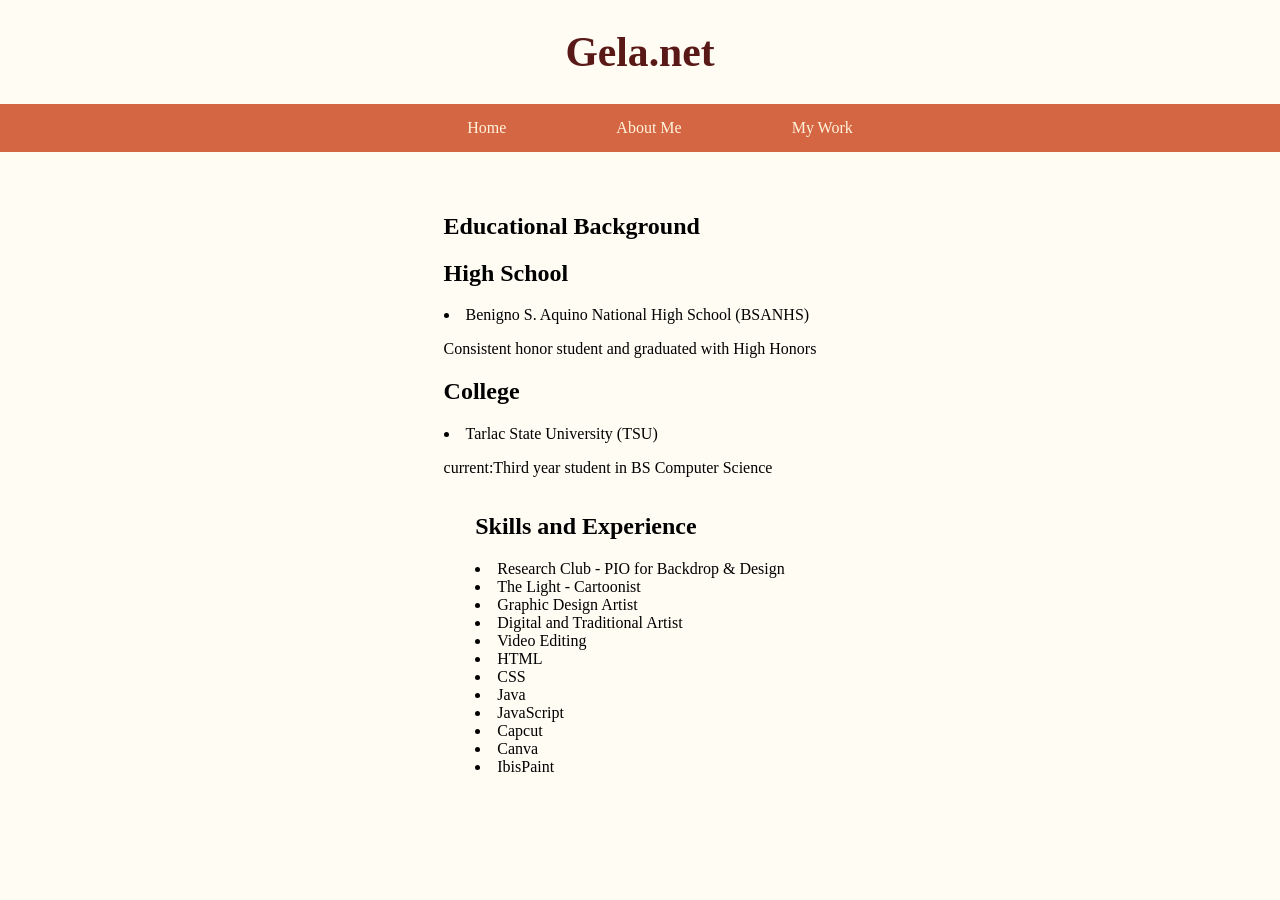
==== aboutMe.html @ 17ddd224 "style sheet" ====
<!DOCTYPE html>
<html lang="en">
<head>
    <meta charset="UTF-8">
    <meta name="viewport" content="width=device-width, initial-scale=1.0">
    <title>Gela.Net</title>
    <link rel="stylesheet" href="style.css">
</head>
<body>
    
    <h1>Gela.net</h1>

    <header>
        <nav class="navbar">
        <ul>
            <li><a href="index.html">Home</a></li>
            <li><a href="aboutMe.html">About Me</a></li>
            <li><a href="myWork.html">My Work</a></li>
        </ul>
        </nav>     
    </header>
   

    <main> 
        <section>
        <h2>Educational Background</h2>
        <h2>High School</h2>
        <li>Benigno S. Aquino National High School (BSANHS)</li>
        <p>Consistent honor student and graduated with High Honors</p>
        <h2>College</h2>
        <li>Tarlac State University (TSU)</li>
        <p>current:Third year student in BS Computer Science</p>
        </section>
        
        
        <section>
        <h2>Skills and Experience</h2>
        <li>Research Club - PIO for Backdrop & Design</li>
        <li>The Light - Cartoonist</li>
        <li>Graphic Design Artist</li>
        <li>Digital and Traditional Artist</li>
        <li>Video Editing</li>
        <li>HTML</li>
        <li>CSS</li>
        <li>Java</li>
        <li>JavaScript</li>
        <li>Capcut</li>
        <li>Canva</li>
        <li>IbisPaint</li>
        </section>

    </main>


</body>
</html>
---- style.css ----
body{
    margin: 0px;
    font-family: Hauora;
    background-color: #fffcf3;
    height: 100%;
}
main{
  
    margin-right: 20px;
    display: grid;
    place-items: center;
    height: 300px;   
    padding: min(5em, 8%);
    padding-bottom: 60px;
    padding: 25px;
}


h1{
    
    font-family: CocogooseProTrial Darkmode;
    color:#591916;
    text-align: center;
    font-size: clamp(1.8rem, calc(2vw + 1rem), 5rem);
}

img{
    max-width: 100%;
    height: auto;
    aspect-ratio: 3/2;
    object-fit: cover;
}

.navbar ul{
    list-style-type: none;
    background-color: #d56644;
    overflow: hidden;
    display:flex;
    justify-content: center;
    gap:80px;
}

.navbar a{
    color: #fff4db;
    text-decoration: none;
    padding: 15px;
    display: block;
    text-align: center;
}
.navbar a:hover{
    background-color:#a8281c;
}
.navbar li{
    font-family: HarmonyOS Sans SC Medium;
}

footer{
    background: #953536;
    color: #953536;
    width: 100%;
    position: fixed;
    bottom: 0;
    padding: 5px;
    margin: 0px;
    text-align: center;
    font-family: HarmonyOS Sans SC Medium;
    height: 50px;

}

footer ul{
    margin-right: 25px;
    padding:0;
    list-style-type: none;
    background-color: #953536;
    overflow: hidden;
    display:flex;
    align-items: center;
    justify-content:space-evenly
}


footer ul li a{
    color:#fff4db;
    text-decoration: none;
}

footer a:hover{
  color: rgb(173, 126, 69);
}

@media screen and (max-width: 600px){
    footer{
        display:flex;
        flex-direction: column;
        align-items: center;
    }

        /* .navbar{
        display:flex;
        flex-direction: column;
        align-items: center; */
    
}
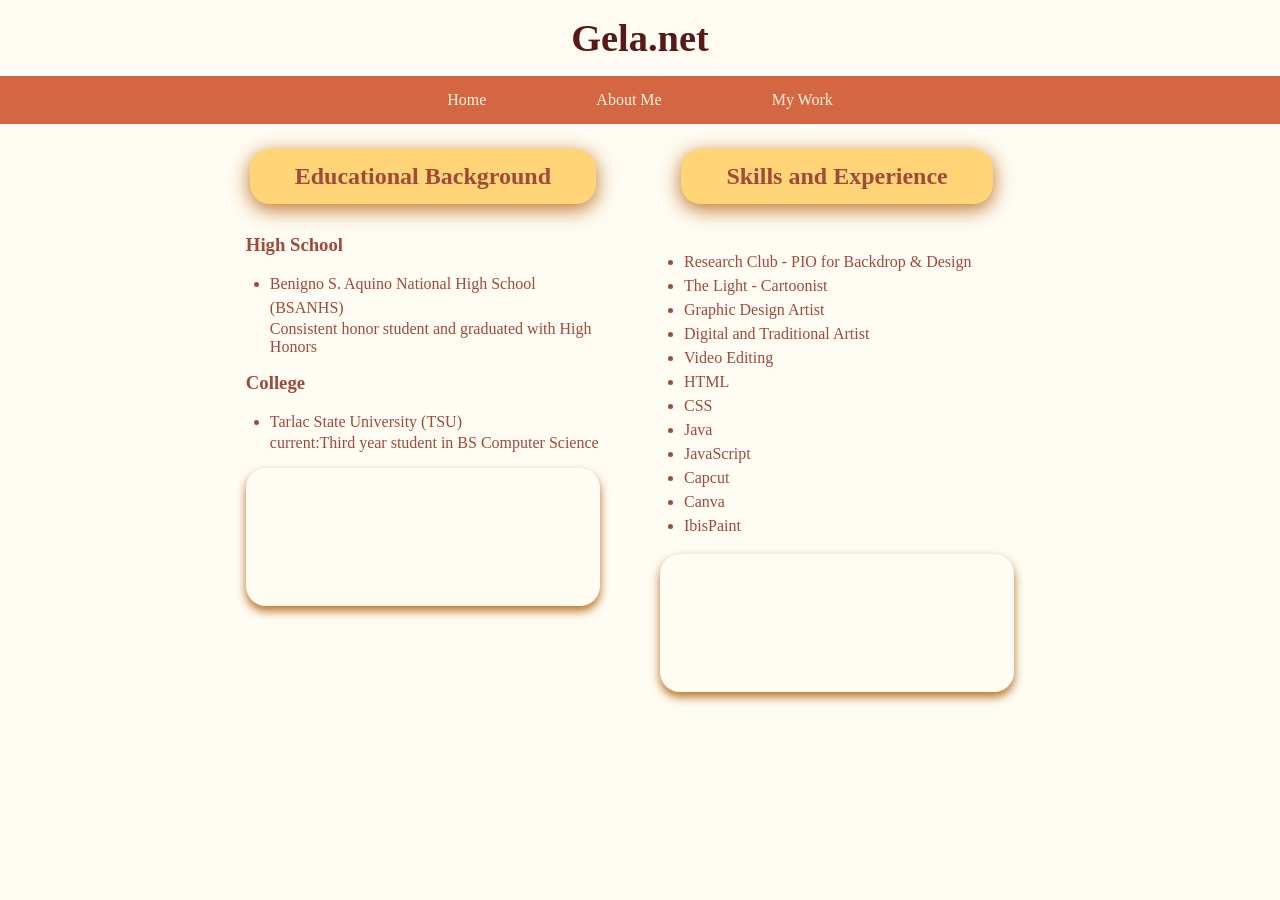
==== commit 8474a52c: "updated layout" ====
--- a/aboutMe.html
+++ b/aboutMe.html
@@ -22,33 +22,59 @@
    
 
     <main> 
-        <section>
-        <h2>Educational Background</h2>
-        <h2>High School</h2>
-        <li>Benigno S. Aquino National High School (BSANHS)</li>
-        <p>Consistent honor student and graduated with High Honors</p>
-        <h2>College</h2>
-        <li>Tarlac State University (TSU)</li>
-        <p>current:Third year student in BS Computer Science</p>
-        </section>
+        <div class= "about_container">
+            
+            <div class="about_column">
+                <div class="about_title">
+                    <h2>Educational Background</h2>
+                </div>
+                
+                <h3>High School</h3>
+                
+                <ul>    
+                    <li>Benigno S. Aquino National High School (BSANHS)</li>
+                    <p>Consistent honor student and graduated with High Honors</p>
+               </ul>
+                
+                <h3>College</h3>
+                
+                <ul>
+                    <li>Tarlac State University (TSU)</li>
+                    <p>current:Third year student in BS Computer Science</p>
+                </ul>
+
+                <div class="img_about">
+                    <img src="" alt="">
+                </div>
+            </div>
         
         
-        <section>
-        <h2>Skills and Experience</h2>
-        <li>Research Club - PIO for Backdrop & Design</li>
-        <li>The Light - Cartoonist</li>
-        <li>Graphic Design Artist</li>
-        <li>Digital and Traditional Artist</li>
-        <li>Video Editing</li>
-        <li>HTML</li>
-        <li>CSS</li>
-        <li>Java</li>
-        <li>JavaScript</li>
-        <li>Capcut</li>
-        <li>Canva</li>
-        <li>IbisPaint</li>
-        </section>
+            <div class="about_column">
+                <div class="about_title">
+                    <h2>Skills and Experience</h2>
+                </div>
 
+                <ul>
+                    <li>Research Club - PIO for Backdrop & Design</li>
+                    <li>The Light - Cartoonist</li>
+                    <li>Graphic Design Artist</li>
+                    <li>Digital and Traditional Artist</li>
+                    <li>Video Editing</li>
+                    <li>HTML</li>
+                    <li>CSS</li>
+                    <li>Java</li>
+                    <li>JavaScript</li>
+                    <li>Capcut</li>
+                    <li>Canva</li>
+                    <li>IbisPaint</li>
+                </ul>
+                
+                <div class="img_about">
+                    <img src="" alt="">
+                </div>
+
+            </div>
+        </div>
     </main>
 
 
--- a/style.css
+++ b/style.css
@@ -1,4 +1,8 @@
-
+*{
+    box-sizing: border-box;
+    padding: 0;
+    margin: 0;
+}
 body{
     margin: 0px;
     font-family: Hauora;
@@ -16,17 +20,18 @@
     padding: 25px;
 }
 
-
 h1{
-    
+    margin-bottom: 1rem;
     font-family: CocogooseProTrial Darkmode;
     color:#591916;
     text-align: center;
-    font-size: clamp(1.8rem, calc(2vw + 1rem), 5rem);
-}
-
-img{
-    max-width: 100%;
+    font-size: clamp(1.8rem, 3vw, 3.5rem);
+    margin-top: 1rem;
+}
+
+img.ID{
+    width: 100%;
+    max-width: 550px;
     height: auto;
     aspect-ratio: 3/2;
     object-fit: cover;
@@ -61,11 +66,11 @@
     width: 100%;
     position: fixed;
     bottom: 0;
-    padding: 5px;
+    padding: 10px 5px;
     margin: 0px;
     text-align: center;
     font-family: HarmonyOS Sans SC Medium;
-    height: 50px;
+
 
 }
 
@@ -76,8 +81,11 @@
     background-color: #953536;
     overflow: hidden;
     display:flex;
+    flex-wrap: wrap;
     align-items: center;
-    justify-content:space-evenly
+    gap: 10px;
+    justify-content: space-evenly;
+
 }
 
 
@@ -90,16 +98,116 @@
   color: rgb(173, 126, 69);
 }
 
-@media screen and (max-width: 600px){
+@media screen and (max-width: 600x){
     footer{
-        display:flex;
+        position: static;
+    }
+    
+    footer ul{
         flex-direction: column;
-        align-items: center;
+        margin-right: 0;
+        gap: 8px;
+        padding: 10px 0;
     }
-
-        /* .navbar{
-        display:flex;
-        flex-direction: column;
-        align-items: center; */
+}
+
+
+.title{
+    margin-bottom: 2rem;
+    text-align: center;
+    font-family: Hauora;
+}
+
+.title2{
+    margin-top: 2rem;
+    margin-bottom: 2rem;
+    text-align: center;
+    font-family: Hauora;
     
-}
+
+}
+
+.container_A{
+    max-width: 1224px;
+    width: 90%;
+    margin: auto;
+    padding: 40px 0;
+}
+
+.container_B{
+    display: flex;
+    gap: 20px;
+}
+
+
+.column{
+    display: flex;
+    flex-direction: column;
+    gap: 20px;
+    flex: 1;
+    min-width: 0;
+}
+
+.photo img{
+    width: 100%;
+    height: 100%;
+    border-radius: 30px;
+    object-fit: cover;
+}
+
+@media  (max-width: 768px){
+    .container_B{
+        flex-direction:column;
+    }
+}
+
+.about_title{
+    display: inline-block;
+    background-color: #ffd577;
+    color:#9f4a3b;
+    padding: 14px 45px;
+    border-radius: 20px;
+    text-align: center;
+    box-shadow: 0 5px 20px #ba7224;
+    margin-bottom: 30px;
+    font-weight: 800;
+}
+
+.about_column h3{
+    text-align: left;
+    font-weight: 800;
+}
+
+.about_column li{
+    line-height: 1.5;
+}
+
+.about_container{
+    display: flex;
+    gap: 60px;
+    justify-content: center;
+    flex-wrap: wrap;
+}
+
+.about_column{
+    flex:1;
+    min-width: 280px;
+    max-width: 480px;
+    text-align: center;
+    color:#9f4a3b ;
+}
+
+.about_column ul{
+    text-align: left;
+    margin: 1rem 0;
+    padding-left: 1.5rem;
+    justify-content: center;
+}
+
+.img_about{
+    text-align: center;
+    border-radius: 20px;
+    padding: 60px 0;
+    margin-top: 1.5 rem;
+    box-shadow: 0 5px 10px #ba7224;
+}
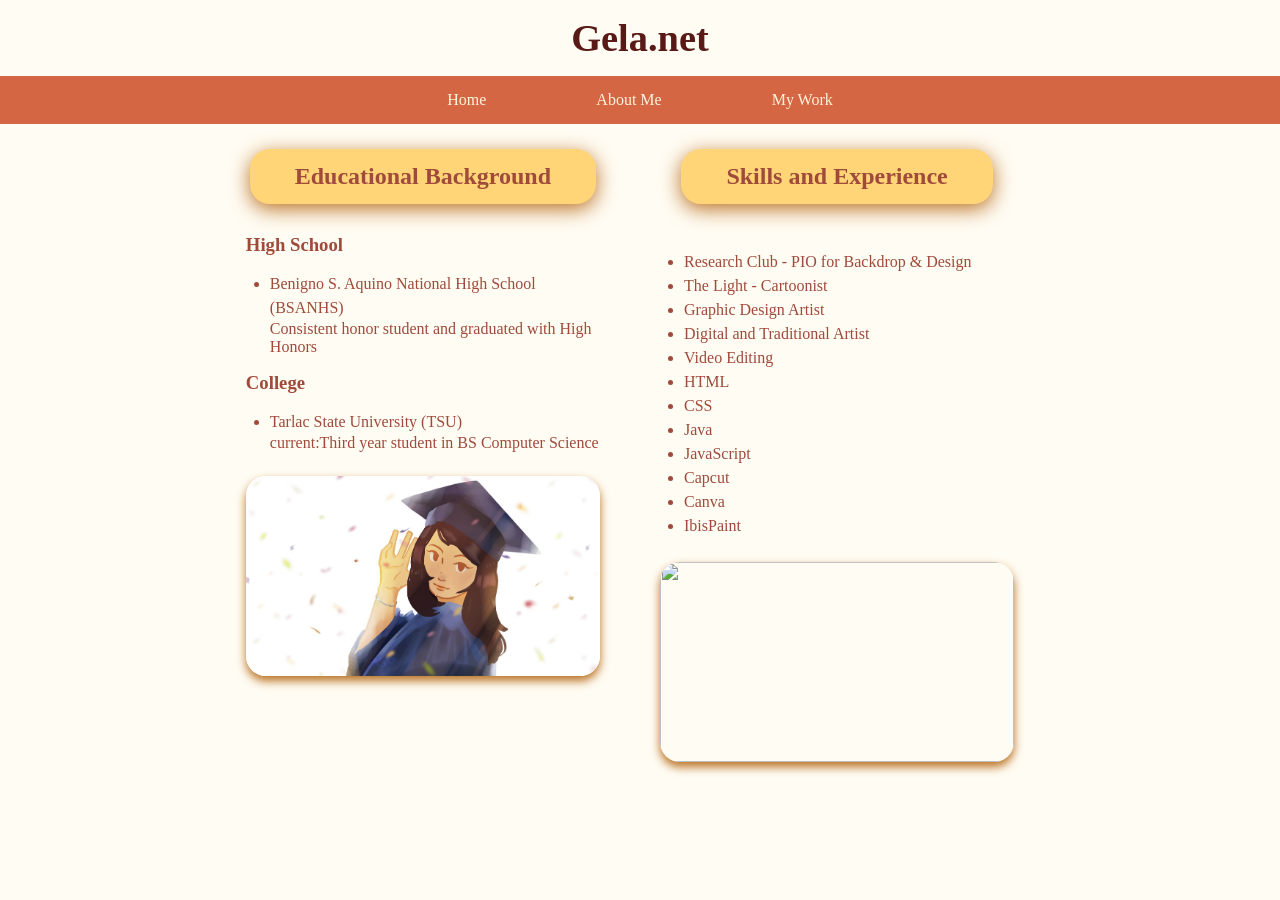
==== commit c327aa69: "large files" ====
--- a/aboutMe.html
+++ b/aboutMe.html
@@ -44,7 +44,7 @@
                 </ul>
 
                 <div class="img_about">
-                    <img src="" alt="">
+                    <img src="Image/Education.jpg" alt="Graduation art">
                 </div>
             </div>
         
--- a/style.css
+++ b/style.css
@@ -207,7 +207,16 @@
 .img_about{
     text-align: center;
     border-radius: 20px;
-    padding: 60px 0;
-    margin-top: 1.5 rem;
+    margin-top: 1.5rem;
+    overflow: hidden;
     box-shadow: 0 5px 10px #ba7224;
-}+   
+}
+
+.img_about img{
+    width: 100%;
+    height: 200px;
+    object-fit: cover;
+    display: block;
+}
+
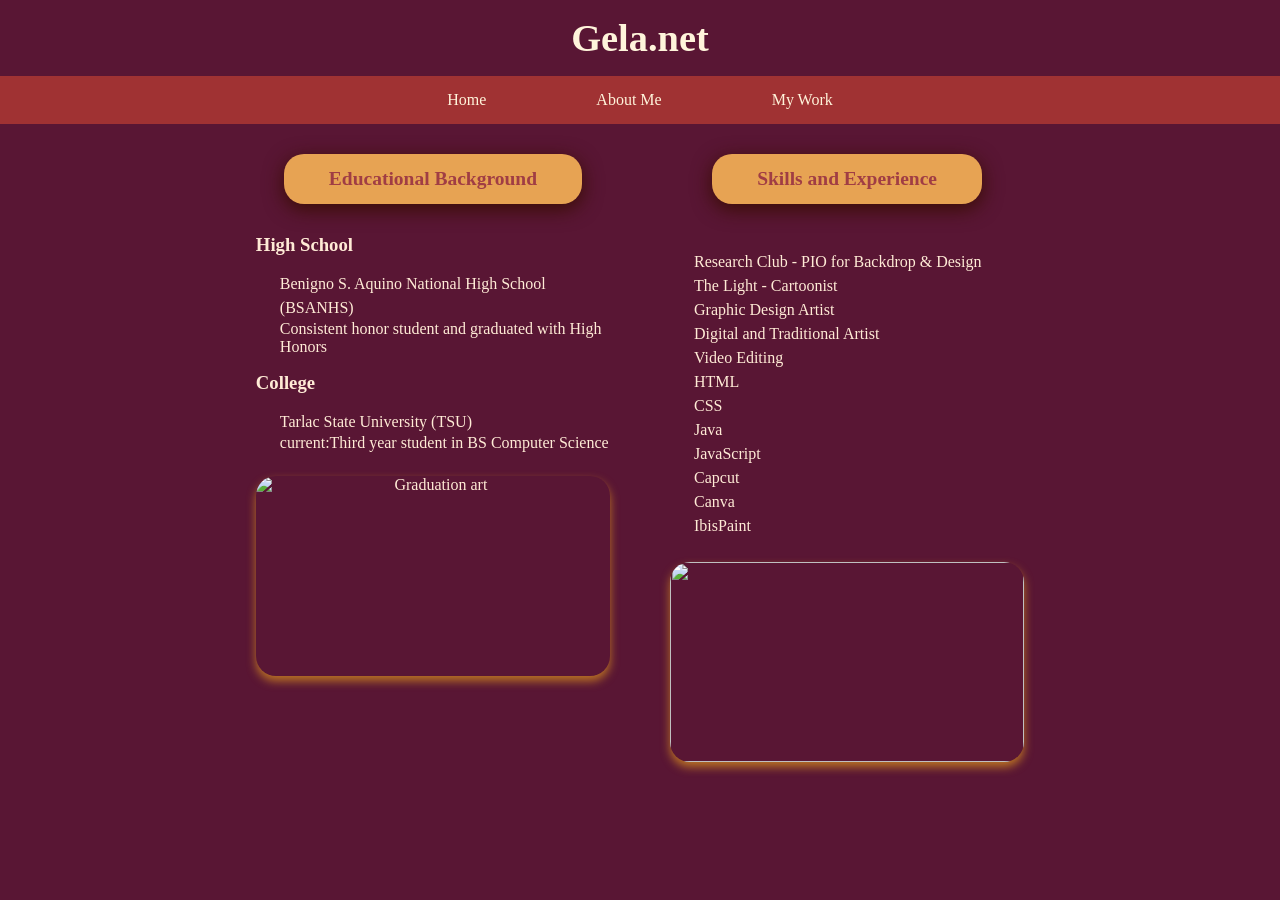
==== commit c6b11ac2: "fixed style" ====
--- a/aboutMe.html
+++ b/aboutMe.html
@@ -32,7 +32,7 @@
                 <h3>High School</h3>
                 
                 <ul>    
-                    <li>Benigno S. Aquino National High School (BSANHS)</li>
+                    <li><a>Benigno S. Aquino National High School (BSANHS)</a></li>
                     <p>Consistent honor student and graduated with High Honors</p>
                </ul>
                 
--- a/style.css
+++ b/style.css
@@ -3,43 +3,62 @@
     padding: 0;
     margin: 0;
 }
+
 body{
     margin: 0px;
     font-family: Hauora;
-    background-color: #fffcf3;
+    background-color: #591634;
     height: 100%;
 }
+
 main{
-  
-    margin-right: 20px;
     display: grid;
     place-items: center;
     height: 300px;   
     padding: min(5em, 8%);
-    padding-bottom: 60px;
-    padding: 25px;
+    padding: 30px;
 }
 
 h1{
     margin-bottom: 1rem;
     font-family: CocogooseProTrial Darkmode;
-    color:#591916;
+    color:#fff4db;
     text-align: center;
     font-size: clamp(1.8rem, 3vw, 3.5rem);
     margin-top: 1rem;
 }
 
-img.ID{
+.IDcont img{
     width: 100%;
     max-width: 550px;
     height: auto;
     aspect-ratio: 3/2;
     object-fit: cover;
-}
+    transition: all 0.4s ease;
+}
+
+
+.IDcont img:hover{
+    
+    border-radius: 10px;
+    transform: rotate(-3deg);
+    filter: drop-shadow( 8px 8px 3px #380909);
+}
+
+.IDinfo{
+    text-align: justify;
+    color: #fff4db;
+    margin-top: 20px;
+    margin-left: 10%;
+    margin-right: 10%;
+    margin-bottom: 10px;
+}
+
 
 .navbar ul{
     list-style-type: none;
-    background-color: #d56644;
+    background-color: #a03233;
+    
     overflow: hidden;
     display:flex;
     justify-content: center;
@@ -51,18 +70,22 @@
     text-decoration: none;
     padding: 15px;
     display: block;
-    text-align: center;
-}
+    transition: all 0.4s ease;
+}
+
 .navbar a:hover{
-    background-color:#a8281c;
-}
+    background-color:#691c1d;
+    border-radius: 7px;
+    
+}
+
 .navbar li{
     font-family: HarmonyOS Sans SC Medium;
 }
 
+
 footer{
     background: #953536;
-    color: #953536;
     width: 100%;
     position: fixed;
     bottom: 0;
@@ -70,15 +93,12 @@
     margin: 0px;
     text-align: center;
     font-family: HarmonyOS Sans SC Medium;
-
-
 }
 
 footer ul{
     margin-right: 25px;
     padding:0;
     list-style-type: none;
-    background-color: #953536;
     overflow: hidden;
     display:flex;
     flex-wrap: wrap;
@@ -89,13 +109,14 @@
 }
 
 
-footer ul li a{
+footer a{
     color:#fff4db;
     text-decoration: none;
+    transition: all 0.4s ease;
 }
 
 footer a:hover{
-  color: rgb(173, 126, 69);
+    color: #461415;
 }
 
 @media screen and (max-width: 600x){
@@ -123,8 +144,6 @@
     margin-bottom: 2rem;
     text-align: center;
     font-family: Hauora;
-    
-
 }
 
 .container_A{
@@ -153,7 +172,21 @@
     height: 100%;
     border-radius: 30px;
     object-fit: cover;
-}
+
+    /* interactive effectz */
+    transition: rotate 2s;
+
+    transition-property: transform;
+    transition-duration: 1s;
+    transition-timing-function: ease;
+    transition-delay: 0s;
+}
+
+.photo img:hover {
+    transform: rotate(-5deg);
+    filter: drop-shadow(-3px 3px 3px #9f4a3b);
+}
+
 
 @media  (max-width: 768px){
     .container_B{
@@ -162,15 +195,17 @@
 }
 
 .about_title{
+    font-size: 13px;
     display: inline-block;
-    background-color: #ffd577;
-    color:#9f4a3b;
+    background-color: #e7a353;
+    color:#a03d44;
     padding: 14px 45px;
     border-radius: 20px;
     text-align: center;
-    box-shadow: 0 5px 20px #ba7224;
+    box-shadow: 0 5px 20px #380d02;
     margin-bottom: 30px;
     font-weight: 800;
+    font-family: CocogooseProTrial Darkmode;
 }
 
 .about_column h3{
@@ -180,6 +215,7 @@
 
 .about_column li{
     line-height: 1.5;
+    list-style-type: none;
 }
 
 .about_container{
@@ -194,7 +230,7 @@
     min-width: 280px;
     max-width: 480px;
     text-align: center;
-    color:#9f4a3b ;
+    color:#ffebd6 ;
 }
 
 .about_column ul{
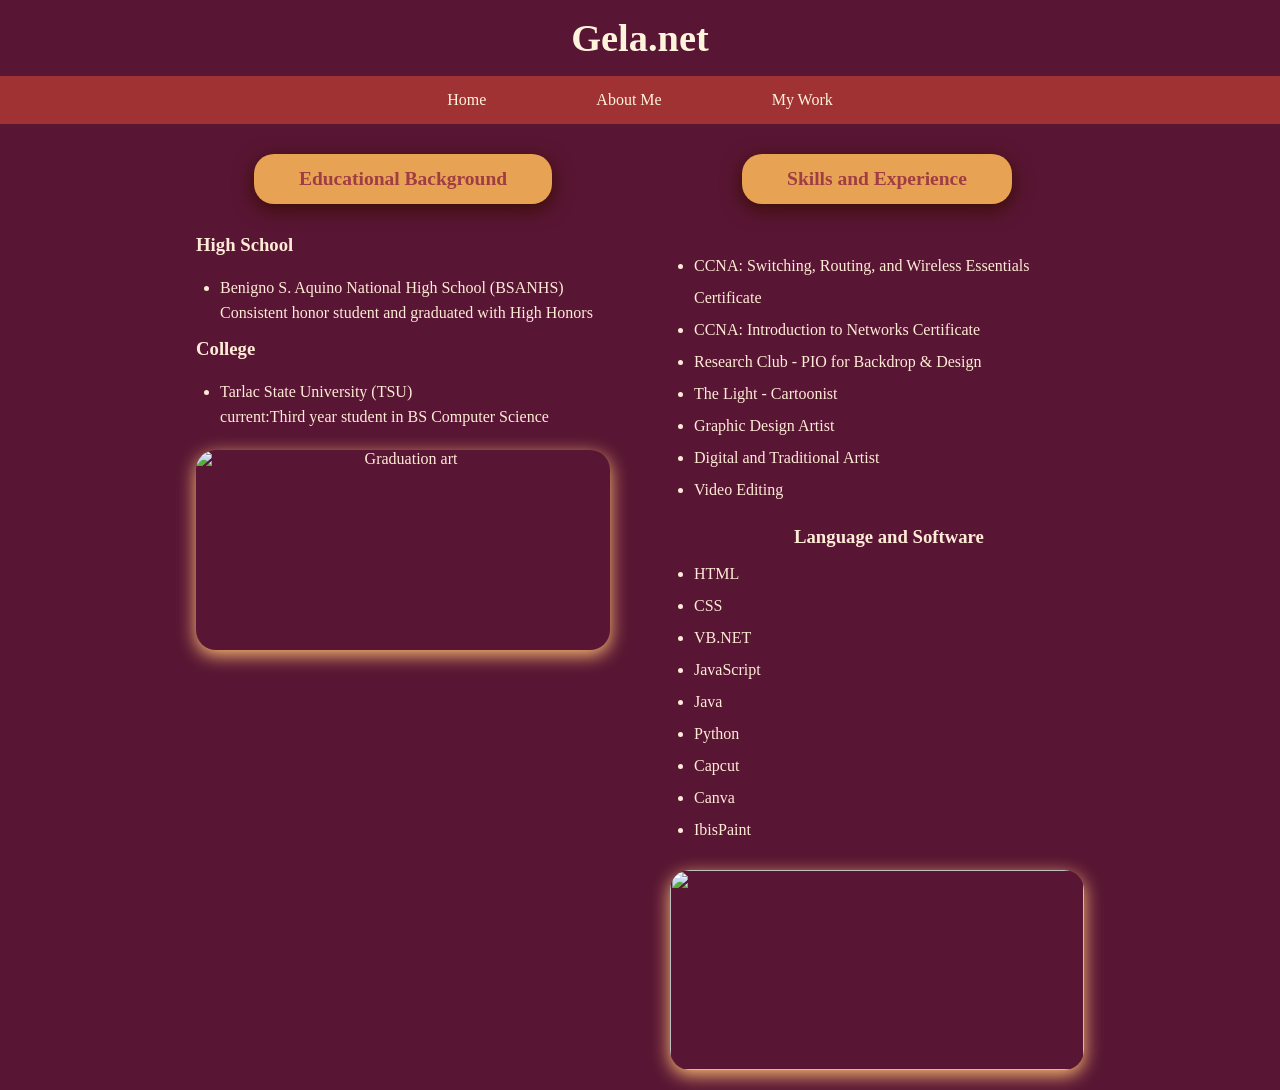
==== commit 6c79d3a3: "fixed about section" ====
--- a/aboutMe.html
+++ b/aboutMe.html
@@ -32,7 +32,7 @@
                 <h3>High School</h3>
                 
                 <ul>    
-                    <li><a>Benigno S. Aquino National High School (BSANHS)</a></li>
+                    <li>Benigno S. Aquino National High School (BSANHS)</li>
                     <p>Consistent honor student and graduated with High Honors</p>
                </ul>
                 
@@ -55,15 +55,24 @@
                 </div>
 
                 <ul>
+                    <li>CCNA: Switching, Routing, and Wireless Essentials Certificate</li>
+                    <li>CCNA: Introduction to Networks Certificate</li>
                     <li>Research Club - PIO for Backdrop & Design</li>
                     <li>The Light - Cartoonist</li>
                     <li>Graphic Design Artist</li>
                     <li>Digital and Traditional Artist</li>
                     <li>Video Editing</li>
+                </ul>  
+                
+                <ul class="listB">
+                    <h3>Language and Software</h3>
+
                     <li>HTML</li>
                     <li>CSS</li>
+                    <li>VB.NET</li>
+                    <li>JavaScript</li>
                     <li>Java</li>
-                    <li>JavaScript</li>
+                    <li>Python</li>
                     <li>Capcut</li>
                     <li>Canva</li>
                     <li>IbisPaint</li>
--- a/style.css
+++ b/style.css
@@ -214,8 +214,7 @@
 }
 
 .about_column li{
-    line-height: 1.5;
-    list-style-type: none;
+    line-height: 2;
 }
 
 .about_container{
@@ -225,6 +224,12 @@
     flex-wrap: wrap;
 }
 
+.listB h3{
+    margin-top: 20px;
+    margin-bottom: 10px;
+    text-align: center;
+}
+
 .about_column{
     flex:1;
     min-width: 280px;
@@ -245,8 +250,8 @@
     border-radius: 20px;
     margin-top: 1.5rem;
     overflow: hidden;
-    box-shadow: 0 5px 10px #ba7224;
-   
+    box-shadow: 0 5px 18px #fcbf74;
+    margin-bottom: 20px;
 }
 
 .img_about img{
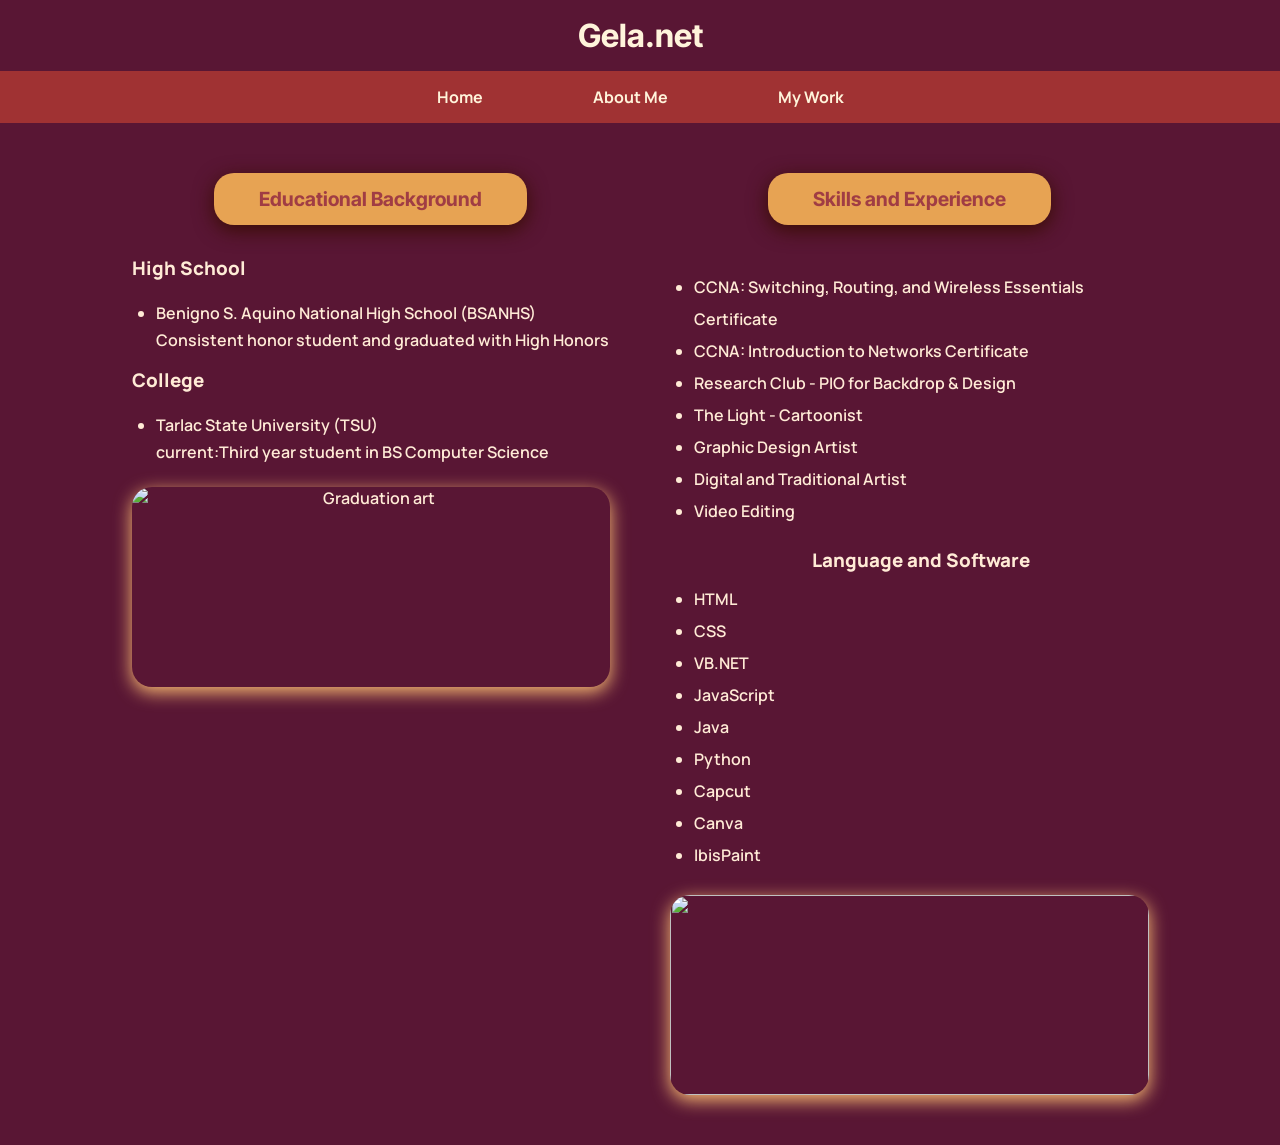
==== commit f6e58f8f: "design" ====
--- a/aboutMe.html
+++ b/aboutMe.html
@@ -65,7 +65,7 @@
                 </ul>  
                 
                 <ul class="listB">
-                    <h3>Language and Software</h3>
+                    <h3>Language and Software </h3>
 
                     <li>HTML</li>
                     <li>CSS</li>
--- a/style.css
+++ b/style.css
@@ -1,3 +1,5 @@
+@import url('https://fonts.googleapis.com/css2?family=Inter+Tight:ital,wght@0,840;1,900&display=swap');
+@import url('https://fonts.googleapis.com/css2?family=Manrope:wght@200..800&display=swap');
 *{
     box-sizing: border-box;
     padding: 0;
@@ -5,30 +7,36 @@
 }
 
 body{
+    display:flex;
+    flex-direction: column;
+    min-height:100vh;
+    
     margin: 0px;
-    font-family: Hauora;
+    font-family: "Manrope", sans-serif;
+    font-weight: 600;
     background-color: #591634;
     height: 100%;
 }
 
 main{
-    display: grid;
-    place-items: center;
-    height: 300px;   
-    padding: min(5em, 8%);
+    flex:1;
+    display: grid;   
+    justify-items: center;
     padding: 30px;
+    align-items: center;
 }
 
 h1{
+    font-family: "Inter Tight", sans-serif;
     margin-bottom: 1rem;
-    font-family: CocogooseProTrial Darkmode;
     color:#fff4db;
     text-align: center;
-    font-size: clamp(1.8rem, 3vw, 3.5rem);
     margin-top: 1rem;
 }
 
+
 .IDcont img{
+
     width: 100%;
     max-width: 550px;
     height: auto;
@@ -58,7 +66,6 @@
 .navbar ul{
     list-style-type: none;
     background-color: #a03233;
-    
     overflow: hidden;
     display:flex;
     justify-content: center;
@@ -80,19 +87,17 @@
 }
 
 .navbar li{
-    font-family: HarmonyOS Sans SC Medium;
+    font-family: "Manrope", sans-serif;
+    font-weight: 700;
 }
 
 
 footer{
     background: #953536;
     width: 100%;
-    position: fixed;
-    bottom: 0;
     padding: 10px 5px;
     margin: 0px;
     text-align: center;
-    font-family: HarmonyOS Sans SC Medium;
 }
 
 footer ul{
@@ -119,7 +124,7 @@
     color: #461415;
 }
 
-@media screen and (max-width: 600x){
+@media screen and (max-width: 600px){
     footer{
         position: static;
     }
@@ -133,17 +138,33 @@
 }
 
 
+/*____________ MY WORK TAB __________*/
+
+
+
 .title{
     margin-bottom: 2rem;
     text-align: center;
-    font-family: Hauora;
+    font-family: "Inter Tight", sans-serif;
+    font-size: 30px;
+    color:#e0995a;
+}
+
+.work_description{
+    font-family: "Manrope", sans-serif;
+    font-weight: 600;
+    margin-bottom: 50px;
+    color:#e0995a;
+    font-size: 20px;
 }
 
 .title2{
-    margin-top: 2rem;
+    margin-top: 4rem;
     margin-bottom: 2rem;
     text-align: center;
-    font-family: Hauora;
+    font-family: "Inter Tight", sans-serif;
+    font-size: 30px;
+    color:#e0995a;
 }
 
 .container_A{
@@ -187,6 +208,15 @@
     filter: drop-shadow(-3px 3px 3px #9f4a3b);
 }
 
+.scroll_up {
+    display:grid;
+    place-items: center;
+    margin-bottom: 40px;
+    font-weight: 700;
+    text-decoration: none;
+    font-size: 20px;
+    color: #e7a353;
+}
 
 @media  (max-width: 768px){
     .container_B{
@@ -194,8 +224,14 @@
     }
 }
 
+
+
+/*____________ABOUT ME TAB_______________ */
+
+
 .about_title{
     font-size: 13px;
+    font-family: "Inter Tight", sans-serif;
     display: inline-block;
     background-color: #e7a353;
     color:#a03d44;
@@ -204,8 +240,8 @@
     text-align: center;
     box-shadow: 0 5px 20px #380d02;
     margin-bottom: 30px;
-    font-weight: 800;
-    font-family: CocogooseProTrial Darkmode;
+    margin-top: 20px;
+
 }
 
 .about_column h3{
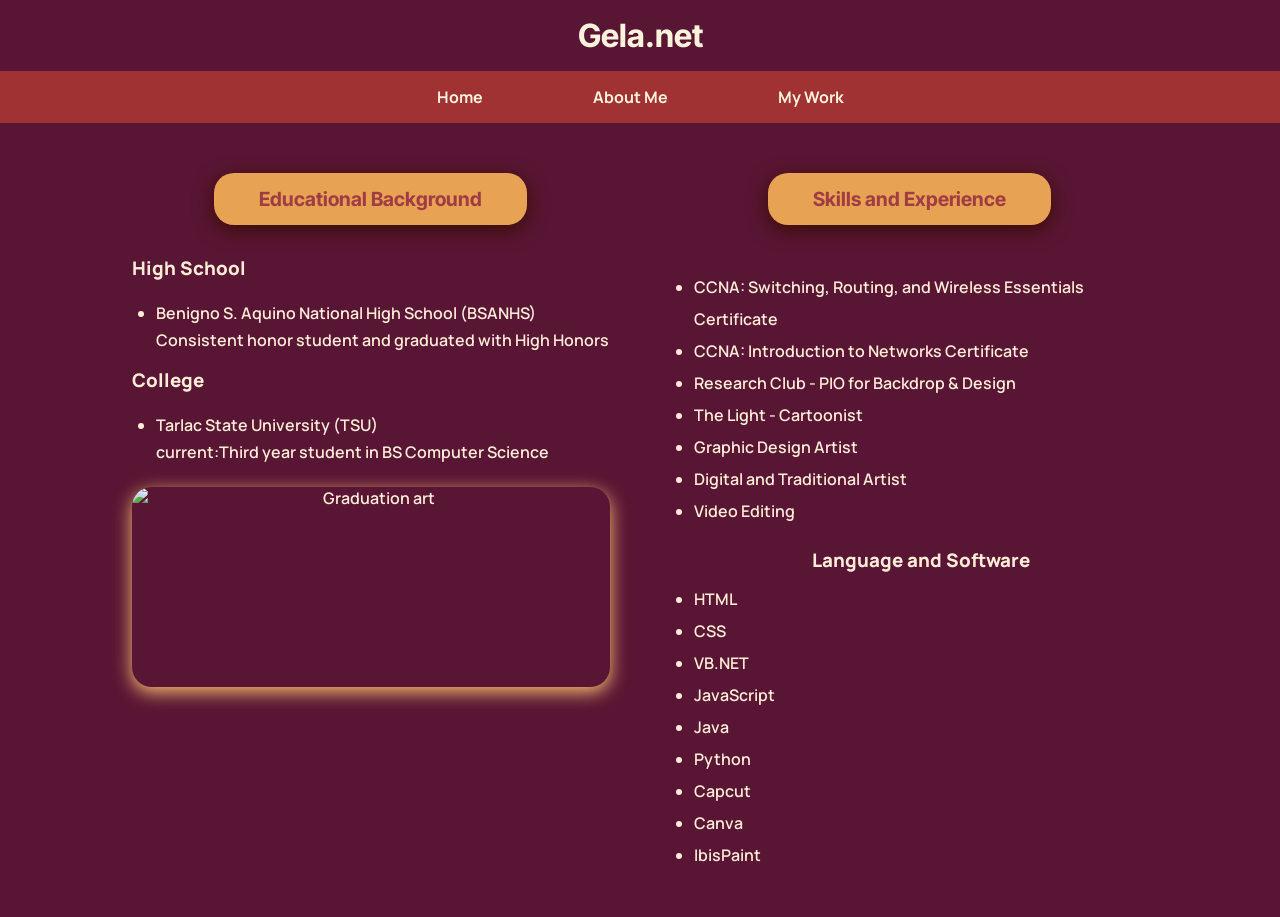
==== commit 27951c64: "final fixing and touch ups" ====
--- a/aboutMe.html
+++ b/aboutMe.html
@@ -78,9 +78,7 @@
                     <li>IbisPaint</li>
                 </ul>
                 
-                <div class="img_about">
-                    <img src="" alt="">
-                </div>
+
 
             </div>
         </div>
--- a/style.css
+++ b/style.css
@@ -54,7 +54,7 @@
 }
 
 .IDinfo{
-    text-align: justify;
+    text-align: center;
     color: #fff4db;
     margin-top: 20px;
     margin-left: 10%;
